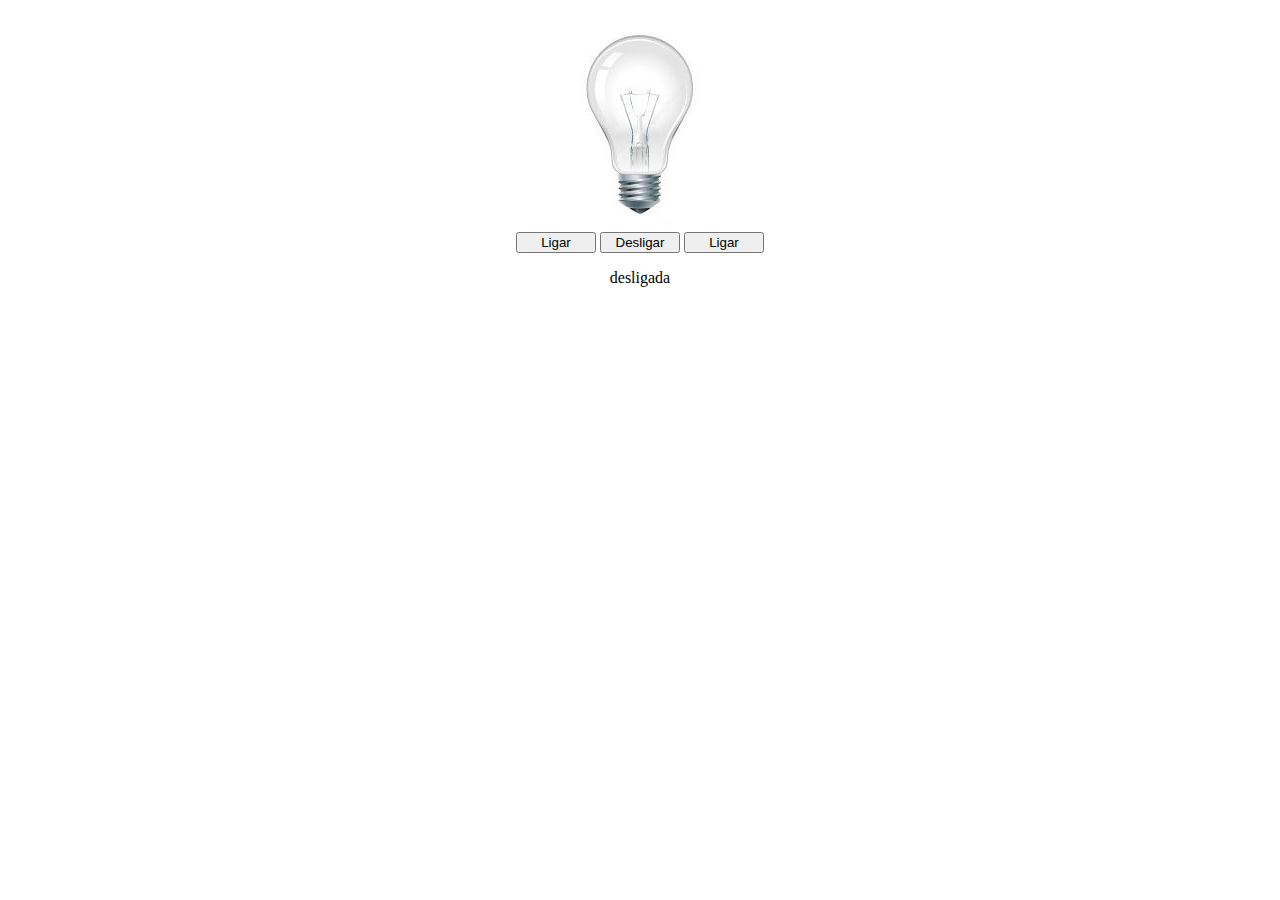
==== Aula02/index.html @ dde56740 "Add files via upload" ====
<!DOCTYPE html>
<html lang="pt-BR">
<head>
  <meta charset="UTF-8">
  <meta http-equiv="X-UA-Compatible" content="IE=edge">
  <meta name="viewport" content="width=device-width, initial-scale=1.0">
  <title>Exercício lampada</title>
  <link rel="stylesheet" href="css/style.css">
</head>
<body>
  <main>
    <div>
      <img src="img/desligada.jpg" alt="" id="lamp">
    </div>
    <div>
      <button id="ligar">Ligar</button>
      <button id="desligar">Desligar</button>
      <button id="alternar">Ligar</button>
    </div>

    <div>
        <p id="estado">desligada</p>
    </div>
  </main>
  <script src="js/script.js"></script>
</body>
</html>
---- Aula02/css/style.css ----
header ,
main{
    display: flex;
    flex-direction: column;
    align-items: center;
}
button{
    width: 80px;
}
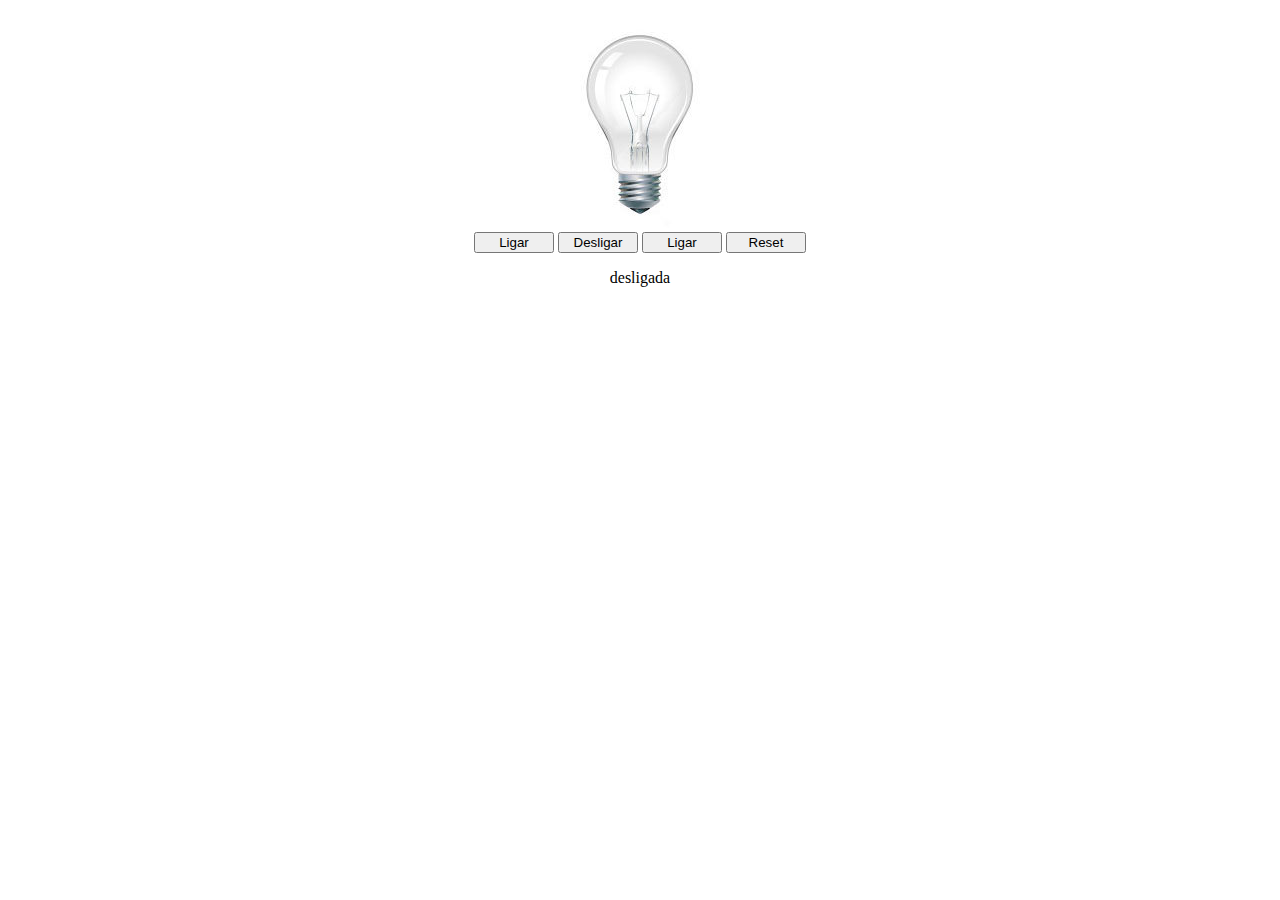
==== commit 2ff09cdd: "reset button lamp js" ====
--- a/Aula02/index.html
+++ b/Aula02/index.html
@@ -16,6 +16,7 @@
       <button id="ligar">Ligar</button>
       <button id="desligar">Desligar</button>
       <button id="alternar">Ligar</button>
+      <button id="reset">Reset</button>
     </div>
 
     <div>
